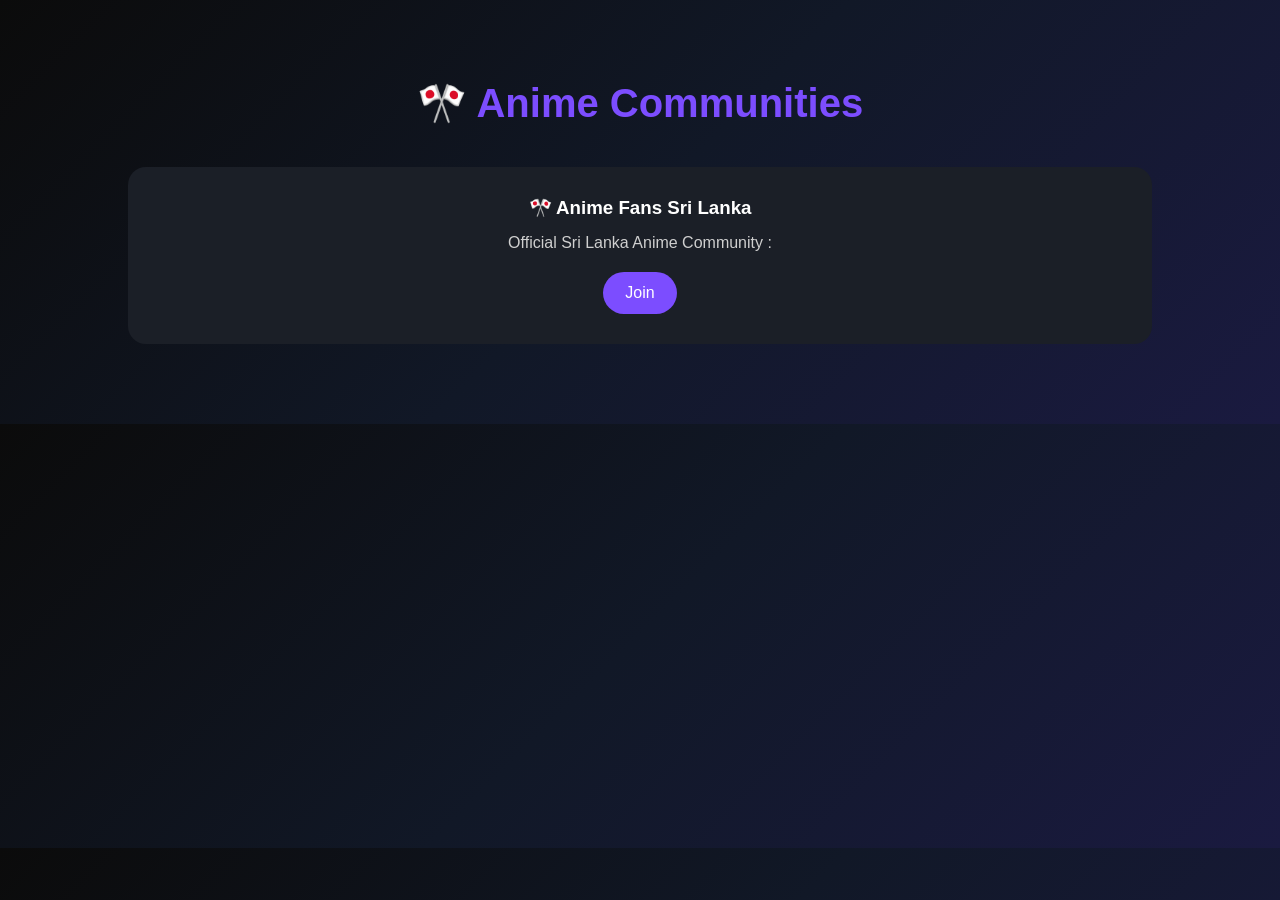
==== anime.html @ b33ff569 "Create anime.html" ====
<!DOCTYPE html>
<html lang="en">
<head>
    <meta charset="UTF-8">
    <meta name="viewport" content="width=device-width, initial-scale=1.0">
    <title>Anime Communities | Sri Lanka Fandoms Organization</title>
    <link rel="stylesheet" href="style.css">
</head>

<body>

<section class="artists">

    <h2>🎌 Anime Communities</h2>

    <div class="artist-grid">

        <div class="artist-card">
            <h3>🎌 Anime Fans Sri Lanka</h3>
            <p>Official Sri Lanka Anime Community :</p>
            <a href="https://instagram.com/">Join</a>
        </div>

    </div>

</section>

</body>
</html>
---- style.css ----
*{
    margin:0;
    padding:0;
    box-sizing:border-box;
    font-family:'Poppins',sans-serif;
}

body{
    background:#0d1117;
    color:white;
}

header{
    display:flex;
    justify-content:space-between;
    align-items:center;
    padding:20px 8%;
    background:#161b22;
    position:sticky;
    top:0;
}

.logo{
    font-size:28px;
    font-weight:bold;
    color:#7c4dff;
}

nav ul{
    display:flex;
    list-style:none;
    gap:30px;
}

nav ul li a{
    text-decoration:none;
    color:white;
    transition:0.3s;
}

nav ul li a:hover{
    color:#7c4dff;
}

.dark-mode-btn{
    background:#7c4dff;
    color:white;
    border:none;
    padding:10px 15px;
    border-radius:10px;
    cursor:pointer;
}

.dark-mode-btn:hover{
    background:#5e35b1;
}

.hero{
    height:90vh;
    display:flex;
    justify-content:center;
    align-items:center;
    text-align:center;
    padding:40px;
}

.hero-content{
    max-width:800px;
}

.hero h1{
    font-size:60px;
    color:#7c4dff;
    margin-bottom:20px;
}

.hero p{
    font-size:20px;
    color:#cfcfcf;
    margin-bottom:35px;
    line-height:1.7;
}

.search-box{
    display:flex;
    justify-content:center;
    margin-bottom:30px;
}

.search-box input{
    width:420px;
    padding:15px;
    border:none;
    border-radius:10px 0 0 10px;
    outline:none;
    font-size:16px;
}

.search-box button{
    width:60px;
    border:none;
    background:#7c4dff;
    color:white;
    cursor:pointer;
    border-radius:0 10px 10px 0;
}

.hero-buttons{
    display:flex;
    justify-content:center;
    gap:20px;
}

.btn,
.btn2{
    text-decoration:none;
    padding:15px 30px;
    border-radius:30px;
    font-weight:bold;
    transition:.3s;
}

.btn{
    background:#7c4dff;
    color:white;
}

.btn:hover{
    transform:translateY(-5px);
}

.btn2{
    border:2px solid #7c4dff;
    color:white;
}

.btn2:hover{
    background:#7c4dff;
}

/* Categories */

.categories{
    padding:80px 10%;
    text-align:center;
}

.categories h2{
    font-size:42px;
    color:#7c4dff;
    margin-bottom:50px;
}

.category-grid{
    display:grid;
    grid-template-columns:repeat(auto-fit,minmax(220px,1fr));
    gap:25px;
}

.card{
    background:#1b1f27;
    padding:35px 25px;
    border-radius:18px;
    text-decoration:none;
    color:white;
    transition:.3s;
    border:2px solid transparent;
}

.card span{
    font-size:50px;
}

.card h3{
    margin:20px 0 10px;
}

.card p{
    color:#cfcfcf;
    font-size:15px;
}

.card:hover{
    transform:translateY(-10px);
    border-color:#7c4dff;
    box-shadow:0 0 25px rgba(124,77,255,.5);
}
/* Statistics Section */

.stats{
    padding:90px 10%;
    text-align:center;
}

.stats h2{
    font-size:42px;
    color:#7c4dff;
    margin-bottom:50px;
}

.stats-grid{
    display:grid;
    grid-template-columns:repeat(auto-fit,minmax(220px,1fr));
    gap:25px;
}

.stat-card{
    background:#1b1f27;
    padding:40px;
    border-radius:18px;
    transition:.3s;
}

.stat-card h1{
    color:#7c4dff;
    font-size:55px;
}

.stat-card p{
    margin-top:10px;
    color:#d9d9d9;
    font-size:18px;
}

.stat-card:hover{
    transform:translateY(-8px);
    box-shadow:0 0 25px rgba(124,77,255,.4);
}
/* Featured Fandoms */

.featured{
    padding:90px 10%;
    text-align:center;
}

.featured h2{
    font-size:42px;
    color:#7c4dff;
    margin-bottom:50px;
}

.featured-grid{
    display:grid;
    grid-template-columns:repeat(auto-fit,minmax(250px,1fr));
    gap:25px;
}

.featured-card{
    background:#1b1f27;
    border-radius:18px;
    padding:35px;
    transition:.3s;
}

.featured-card h3{
    font-size:28px;
    margin-bottom:15px;
}

.featured-card p{
    color:#cfcfcf;
    margin-bottom:25px;
    line-height:1.6;
}

.featured-card a{
    display:inline-block;
    text-decoration:none;
    color:white;
    background:#7c4dff;
    padding:12px 25px;
    border-radius:30px;
    transition:.3s;
}

.featured-card:hover{
    transform:translateY(-10px);
    box-shadow:0 0 25px rgba(124,77,255,.5);
}

.featured-card a:hover{
    background:#5f35d4;
}
.partner{
padding:90px 10%;
text-align:center;
}

.partner p{
margin:20px auto;
max-width:700px;
color:#cfcfcf;
}

.partner form{
display:flex;
flex-direction:column;
gap:20px;
max-width:500px;
margin:auto;
}

.partner input{
padding:15px;
border:none;
border-radius:10px;
font-size:16px;
}

.partner button{
padding:15px;
background:#7c4dff;
color:white;
border:none;
border-radius:10px;
cursor:pointer;
font-size:18px;
}

.partner button:hover{
background:#5b2ee0;
}
.contact{
padding:80px;
text-align:center;
background:#161b22;
}

.contact p{
margin:15px;
color:#d6d6d6;
}
footer{
background:#0b0b0b;
padding:40px;
text-align:center;
color:#888;
}

footer h3{
color:#7c4dff;
margin-bottom:15px;
}
html{
scroll-behavior:smooth;
}

body{
background:linear-gradient(135deg,#0b0b0b,#111827,#1a1a40);
color:white;
font-family:'Poppins',sans-serif;
}









.page-hero{
padding:90px 10%;
text-align:center;
}

.page-hero h1{
font-size:55px;
color:#7c4dff;
margin-bottom:20px;
}

.page-hero p{
color:#d6d6d6;
font-size:18px;
margin-bottom:30px;
}

.page-hero input{
width:350px;
max-width:90%;
padding:15px;
border:none;
border-radius:10px;
font-size:16px;
}

.artists{
padding:80px 10%;
}

.artists h2{
text-align:center;
font-size:40px;
margin-bottom:40px;
color:#7c4dff;
}

.artist-grid{
display:grid;
grid-template-columns:repeat(auto-fit,minmax(250px,1fr));
gap:25px;
}

.artist-card{
background:#1b1f27;
padding:30px;
border-radius:18px;
text-align:center;
transition:.3s;
}

.artist-card:hover{
transform:translateY(-10px);
box-shadow:0 0 25px rgba(124,77,255,.5);
}

.artist-card h3{
margin-bottom:15px;
}

.artist-card p{
margin-bottom:20px;
color:#cfcfcf;
}

.artist-card a{
text-decoration:none;
background:#7c4dff;
padding:12px 22px;
border-radius:30px;
color:white;
display:inline-block;
}

.artist-card a:hover{
background:#5f35d4;
}

.back-home{
text-align:center;
padding:60px;
}

.back-home a{
text-decoration:none;
background:#7c4dff;
padding:15px 30px;
border-radius:30px;
color:white;
}

/* ========================= */
/* Latest News */
/* ========================= */

.news{
    padding:90px 10%;
}

.news h2{
    text-align:center;
    font-size:42px;
    color:white;
    margin-bottom:50px;
}

.news-grid{
    display:grid;
    grid-template-columns:repeat(auto-fit,minmax(250px,1fr));
    gap:25px;
}

.news-card{
    background:#1b1f27;
    padding:30px;
    border-radius:18px;
    transition:.3s;
}

.news-card:hover{
    transform:translateY(-10px);
    box-shadow:0 0 20px rgba(124,77,255,.4);
}

.news-card h3{
    margin-bottom:15px;
    color:white;
}

.news-card p{
    color:white;
    line-height:1.6;
    margin-bottom:20px;
}

.news-card a{
    text-decoration:none;
    color:white;
    font-weight:600;
}
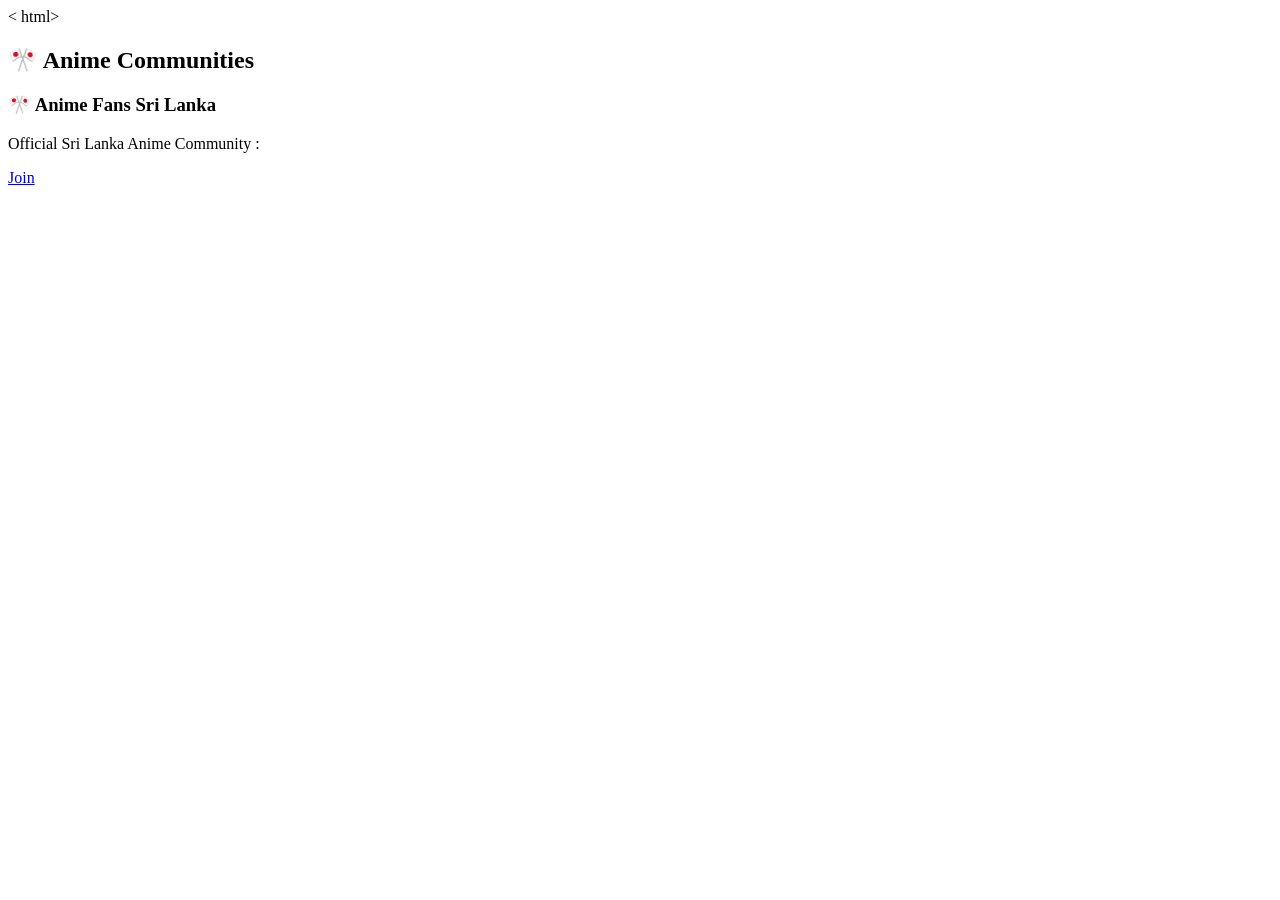
==== commit 7f2b7043: "Update anime.html" ====
--- a/anime.html
+++ b/anime.html
@@ -1,13 +1,6 @@
-<!DOCTYPE html>
-<html lang="en">
-<head>
-    <meta charset="UTF-8">
-    <meta name="viewport" content="width=device-width, initial-scale=1.0">
-    <title>Anime Communities | Sri Lanka Fandoms Organization</title>
-    <link rel="stylesheet" href="style.css">
-</head>
-
+< html>
 <body>
+    <header>
 
 <section class="artists">
 
@@ -24,6 +17,7 @@
     </div>
 
 </section>
+    </header>
 
 </body>
 </html>
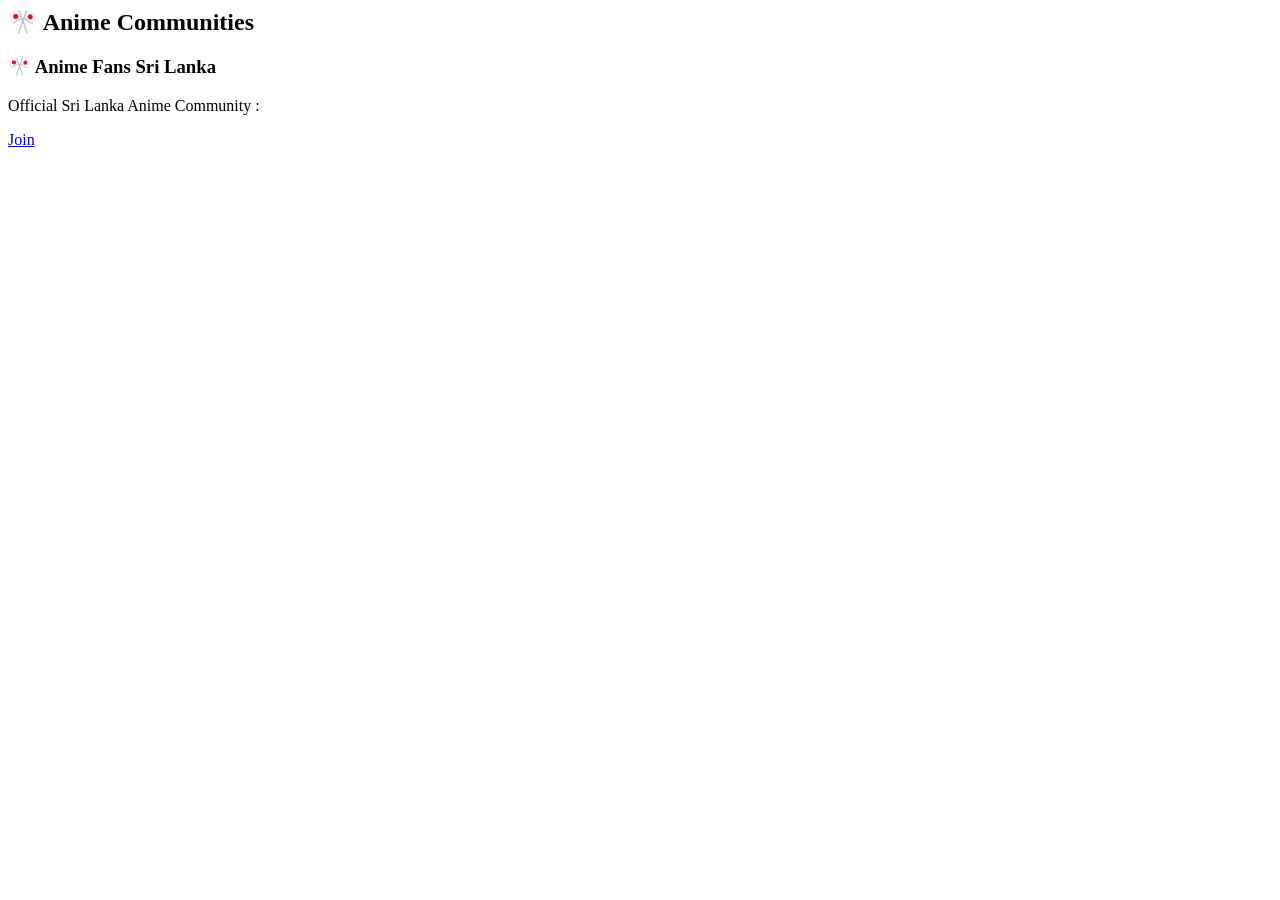
==== commit be2d5a9f: "Add files via upload" ====
--- a/anime.html
+++ b/anime.html
@@ -1,23 +1,25 @@
-< html>
-<body>
-    <header>
-
-<section class="artists">
-
-    <h2>🎌 Anime Communities</h2>
-
-    <div class="artist-grid">
-
-        <div class="artist-card">
-            <h3>🎌 Anime Fans Sri Lanka</h3>
-            <p>Official Sri Lanka Anime Community :</p>
-            <a href="https://instagram.com/">Join</a>
-        </div>
-
-    </div>
-
-</section>
-    </header>
-
-</body>
-</html>
+<html>
+
+
+
+<body>
+<header>
+<section class="artists">
+
+    <h2>🎌 Anime Communities</h2>
+
+    <div class="artist-grid">
+
+        <div class="artist-card">
+            <h3>🎌 Anime Fans Sri Lanka</h3>
+            <p>Official Sri Lanka Anime Community :</p>
+            <a href="https://instagram.com/">Join</a>
+        </div>
+
+    </div>
+
+</section>
+</header>
+
+</body>
+</html>
